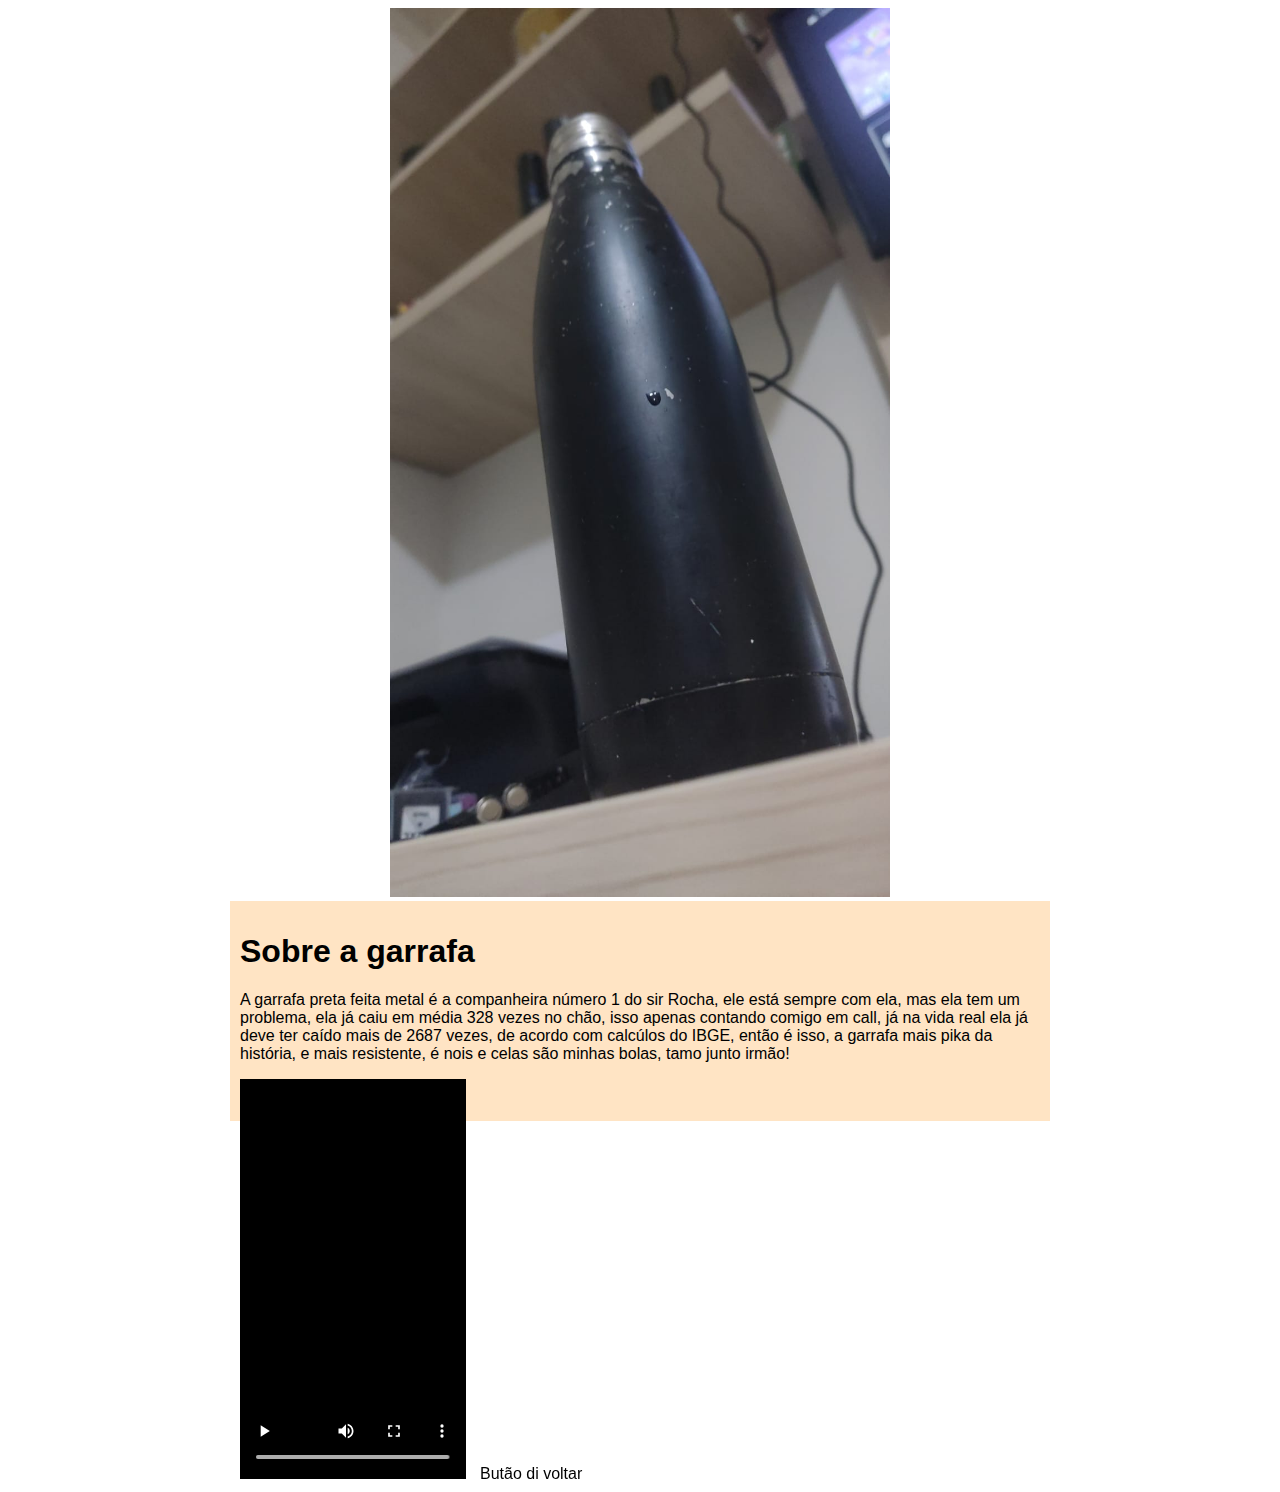
==== garrafa.html @ e6ef6080 "ok" ====
<!DOCTYPE html>
<html lang="en">
<head>
    <meta charset="UTF-8">
    <meta name="viewport" content="width=device-width, initial-scale=1.0">
    <title>Garrafa</title>
    <link rel="stylesheet" href="stylegarrafa.css">
</head>
<body>
    <div>
        <img src="imagens/garrafarocha.jpeg" alt="Garrafa">
    </div>

    <main>
        <article>
            <h1>Sobre a garrafa</h1>
            <p>A garrafa preta feita metal é a companheira número 1 do sir Rocha, ele está sempre com ela, mas ela tem um problema, ela já caiu em média 328 vezes no chão, isso apenas contando comigo em call, já na vida real ela já deve ter caído mais de 2687 vezes, de acordo com calcúlos do IBGE, então é isso, a garrafa mais pika da história, e mais resistente, é nois e celas são minhas bolas, tamo junto irmão!</p>

            <video src="imagens/y2meta.com - EU TO TRASANDO IDIOTA PARA DE MANDAR MENSAGEM _salvem como audio_.mp4" controls></video>

            <a href="https:/xvideos.com">Butão di voltar</a>
        </article>
    </main>
</body>
</html>
---- stylegarrafa.css ----
@charset "UTF-8";

div {
    margin: auto auto;
    text-align: center;
    max-width: 500px;
    min-width: 100px;
}

img {
    width: 100%;
}

main {
    padding: 10px;
    font-family: Arial, Helvetica, sans-serif;
    background-color: bisque;
    height: 200px;
    margin: auto auto;
    max-width: 800px;
}

a {
    padding: 10px;
    color: black;
    text-align: center;
    text-decoration: none;
    border-radius: 10px;
    transition-duration: .7s;
}

a:hover {
    background-color: black;
    color: white;
}

video {
    height: 400px;
}

a {
    padding: 10px;
    color: black;
    text-align: center;
    text-decoration: none;
    border-radius: 10px;
    transition-duration: .7s;
}

a:hover {
    background-color: black;
    color: white;
}
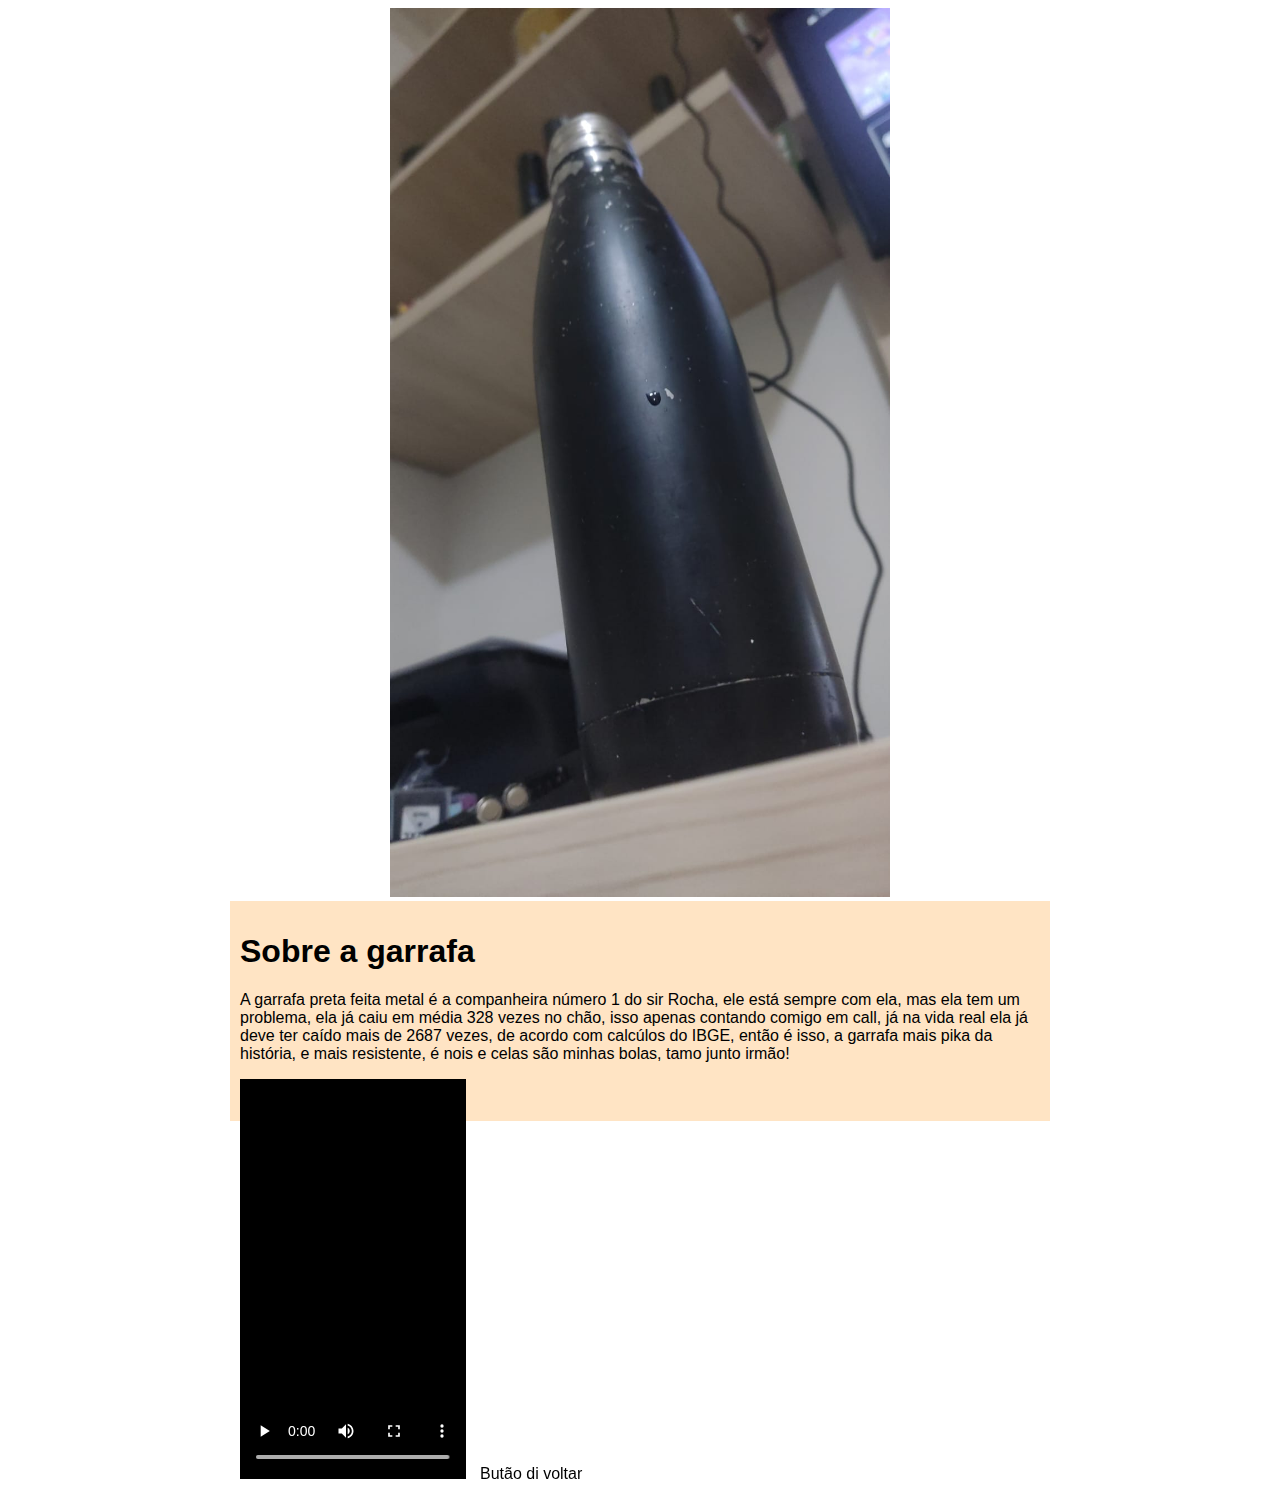
==== commit f4bac483: "receba" ====
--- a/garrafa.html
+++ b/garrafa.html
@@ -18,7 +18,7 @@
 
             <video src="imagens/y2meta.com - EU TO TRASANDO IDIOTA PARA DE MANDAR MENSAGEM _salvem como audio_.mp4" controls></video>
 
-            <a href="https:/xvideos.com">Butão di voltar</a>
+            <a href="index.html">Butão di voltar</a>
         </article>
     </main>
 </body>
